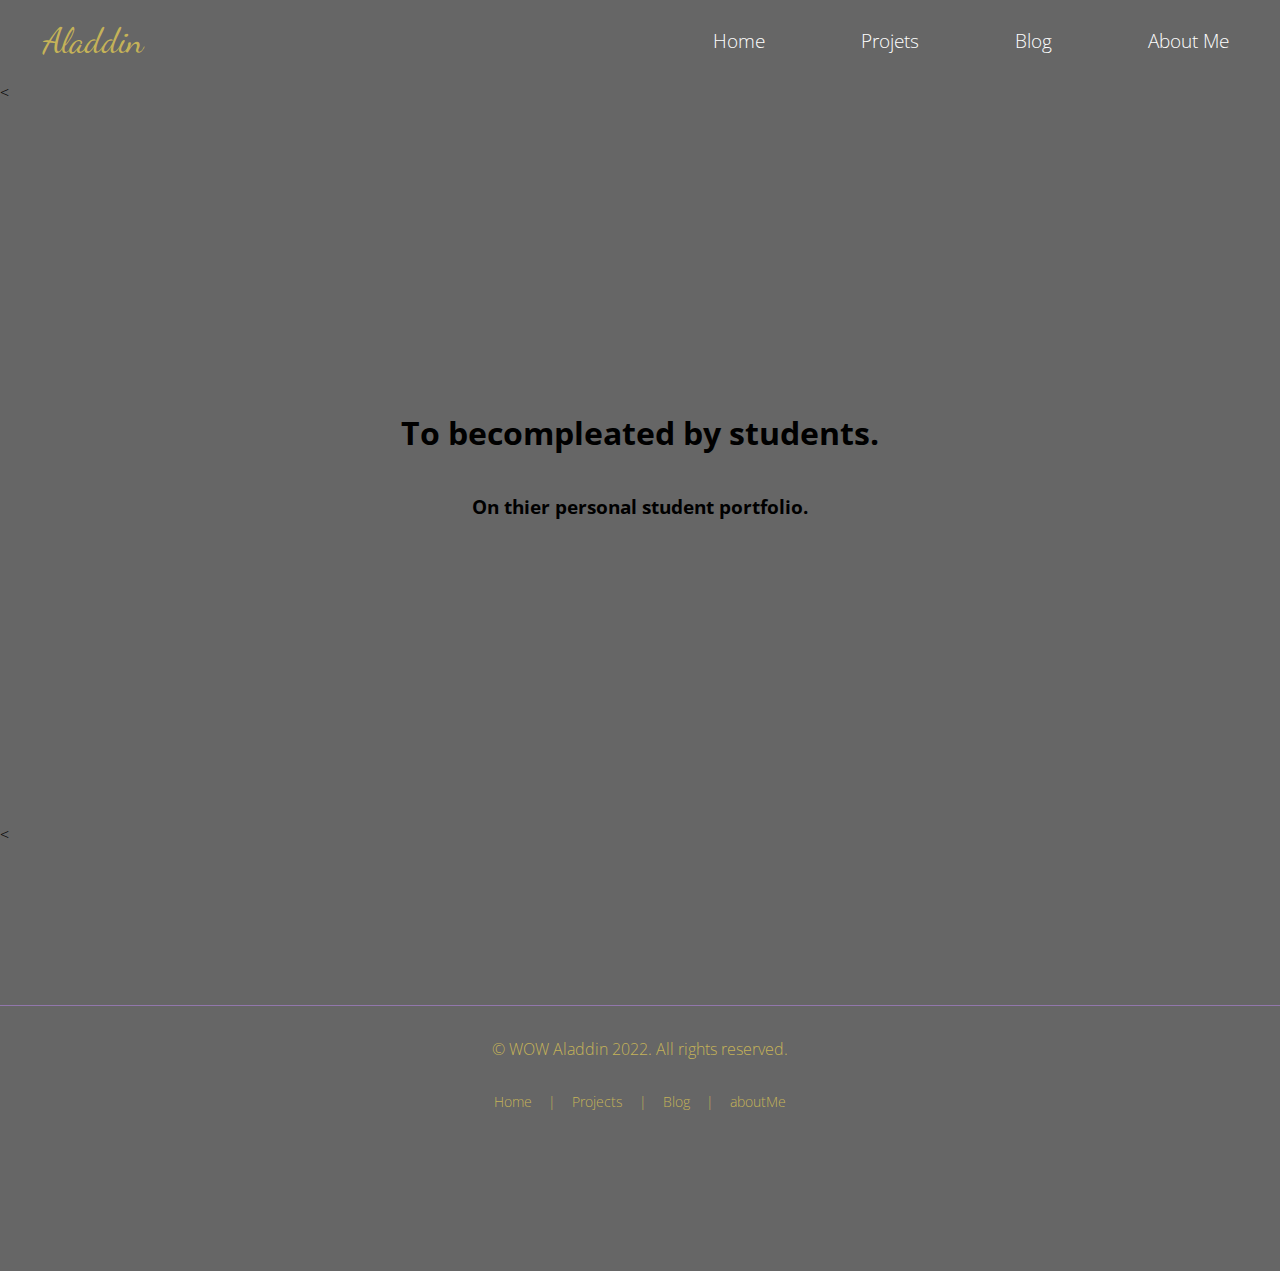
==== aboutMe.html @ 96388e07 "complete project launch 5.0" ====
<!DOCTYPE html>
<html lang="en">

<head>
 <meta charset="UTF-8">
 <meta name="viewport" content="width=device-width, initial-scale=1.0">
 <meta http-equiv="X-UA-Compatible" content="ie=edge">
 <link rel="stylesheet" href="style.css" type="text/css" />
 <link rel="stylesheet" href="nav.css" type="text/css" />
 <title>Aladdins Blog</title>
</head>

<body>

 <!-- Navigation Menu -->
 <nav class="navbar">
  <!-- logo -->
  <div class="logo">Aladdin</div>
  <!-- Hamburger Toggle -->
  <a href="#" class="toggle-button">
   <span class="bar"></span>
   <span class="bar"></span>
   <span class="bar"></span>
  </a>
  <!-- Page Navigation links -->
  <div class="navbar-links">
   <ul>
    <li><a href="index.html">Home</a></li>
    <li><a href="projects.html">Projets</a></li>
    <li><a href="blog.html">Blog</a></li>
    <li><a href="aboutMe.html">About Me</a></li>
   </ul> <!-- Close UL List -->
  </div> <!-- Close Navbar Links class -->
 </nav> <!-- Close Navbar Class -->

<<section class="filler">
    <h1> To becompleated by students.</h1>
    <h3>On thier personal student portfolio.</h3>
</section>
<<footer>
 <p class="copyright">&copy; WOW Aladdin 2022. All rights reserved.</p>
 <ul class=bottomNav>
  <li href="index.html"> Home</li>
  <li class="divider"> |</li>
  <li href="index.html"> Projects</li>
  <li class="divider"> |</li>
  <li href="index.html"> Blog</li>
  <li class="divider"> |</li>
  <li href="index.html"> aboutMe</li>
 </ul>
</footer>
 
</footer>

 <script type="text/javascript" src="script.js"></script>
</body>

</html>
---- style.css ----
/*
Color Palette
background color: #200439
primary: #512C73
secondary: #361356
tertiary: #6F4D8F
accent: #9277AC
vegasGold: #c5b358
white: #fff
black: #000  
*/


html {
    /* If we add any padding or border onto an element it does not affect the width of the element */
    box-sizing: border-box;
}

body {
    margin: 0;
    padding: 0;
    font-family: 'Open Sans', sans-serif;
    font-weight: 300;
    background-color: #200439;
    background-color: #666666;
    background-image: url('https://media.istockphoto.com/id/1341408852/video/colored-smoke-on-a-dark-background-blue-and-red-light-with-smoke.jpg?s=640x640&k=20&c=v2DQUY8IVbli_6FH_9KAs6YWRXlDdYiBJHfp7JFh7NY=');
    background-position: center;
    background-size: cover;
    background-repeat: no-repeat;
}

.hero {
    display: flex;
    flex-direction: column;
    justify-content: space-evenly;
    align-items: center;
}

.heroImage {
    padding: 2rem;
}

.heroImage img {
    border-radius: 6rem;
    box-shadow: 10px 10px #000;
    width: 100%;
    height: auto;
}

.heroText {
    font-size: 0.8rem;
    padding-bottom: 2rem;
    text-align: Left;
    letter-spacing: 5px;
}

.heroName {
    color: #c5b358;
    font-size: 2.5rem;
    text-transform: uppercase;
}

.heroTextTop {
    padding: 1rem;
}

.heroTextBottom {
    padding: 1rem;
}

.heroButton {
    margin: 2rem;
}

.button {
    background-color: #fff;
    padding: 1rem;
    border: 1px solid #9277AC;
    border-radius: 25px;
    font-size: 0.9rem;
    font-weight: 700;
    color: #200439;
    text-decoration: none;
    box-shadow: 8px 8px 4px #000;
}

.button:hover {
    background-color: #361356;
    color: #c5b358;
    transform: scale(1.5);
    /* (150% zoom - Note: if the zoom is too large, it will go outside of the viewport) */
}

.projectsHeader {
    margin: 1.5rem 3rem;
    text-align: center;
    padding: 0.5rem;
    letter-spacing: 4px;
}

.projectCard {
    background-color: #fff;
    color: #200439;
    margin: 4rem 3rem;
    padding: 0.5rem 2rem;
    text-align: center;
    border: 1px solid #9277AC;
    border-radius: 1rem;
    box-shadow: 10px 10px 5px #000;
}

.projectCard img {
    width: 100%;
    height: auto;
    border-radius: 3rem;
    margin: 1rem 0;
}

.projectCard h2 {
    margin: 0.5rem 1rem 1.5rem 1rem;
    font-weight: 600;
}

.projectCard p {
    font-size: 1rem;
    font-weight: 400;
}

.projectIcons {
    display: flex;
    justify-content: space-evenly;
    font-size: 1.2rem;
    margin-top: 2rem;
}

.projectIcons p {
    margin: 0 0 1rem 0;
    font-size: 0.8rem;
}

.fa-github {
    font-size: 2.2rem;
    padding: 1.5rem;
}

.fa-file {
    font-size: 2.2rem;
    padding: 1.5rem;
}

footer {
    text-align: center;
    color: #c5b358;
    margin: 10rem 0;
    border-top: 1px solid #9277AC;
}

.copyright {
    margin: 1rem;
    padding: 1rem;
    font-size: 1rem;
    color: #c5b358;
    display: block;
}

.filler {
    display: flex;
    flex-direction: column;
    justify-content: center;
    align-items: center;
    margin: 0;
    height: 80vh;
}


@media (min-width: 800px) {
    .hero {
        flex-direction: row;
        justify-content: space-evenly;
        align-items: center;
        height: 90vh;
    }

    .heroText {
        font-size: 1rem;
    }

    .heroName {
        font-size: 3.5rem;
    }
    
    .button {
        font-size: 1.1rem;
    }
    
    .projectGallery {
        display: flex;
        flex-direction: row;
        justify-content: center;
        flex-wrap: wrap;
    }
    
    .projectCard {
        max-width: 20%;
    }
}
---- nav.css ----
@import url('https://fonts.googleapis.com/css2?family=Dancing+Script:wght@400;700&family=Open+Sans:wght@300;400;600;700&display=swap');
@import url('https://fonts.googleapis.com/css2?family=Open+Sans:wght@300;400;600;700&display=swap');

.navbar {
    display: flex;
    justify-content: space-between;
    align-items: center;
    padding: 0.2rem;
    
}

.logo {
    font-size: 2.2rem;
    margin: 0.75rem 2.5rem;
    color:#c5b358;
    font-family: 'Dancing Script', cursive;
}


.navbar-links ul {
    margin: 0;
    padding: 0;
    display: flex;
}

.navbar-links li {
    list-style: none;
    padding: 1rem;
    font-size: 1.2rem;
    
}
  
.navbar-links li a {
    text-decoration: none;
    color:#fff;
    padding: 0.5rem 2rem;
    display: block;
    
}

.navbar-links li:hover {
    background-color: #361356
}

.toggle-button {
    position: absolute;
    top: 2.5rem;
    right: 1.5rem;
    display: none;
    flex-direction: column;
    justify-content: space-between;
    width: 30px;
    height: 20px;
}

.toggle-button .bar {
    height: 3px;
    width: 100%;
    background-color: #fff;
    border-radius: 10px;
}

.toggle-button .bar{
    height: 3px;
    width: 100%;
    background-color: #fff;
    border-radius: 10px;
}

.bottomNav{
    margin: 0;
    padding: 0;
    display: flex;
    justify-content: center;
    align-items: center;
}

.bottomNav li {
    list-style: none;
    font-size: 0.9rem;
    padding: 0 0.5rem;
}

.bottomNav li a{
    text-decoration: none;
}

@media (max-width: 800px) {
    .toggle-button {
        display:flex;
    }

    
    .navbar-links {
        display: none;
        width: 100%;
    }
    
    .navbar-links ul {
        width: 100%;
        flex-direction: column;
    }
    
    .navbar-links li {
        text-align: center;
    }
    
    .navbar-links.active {
        display: flex;
    }
}
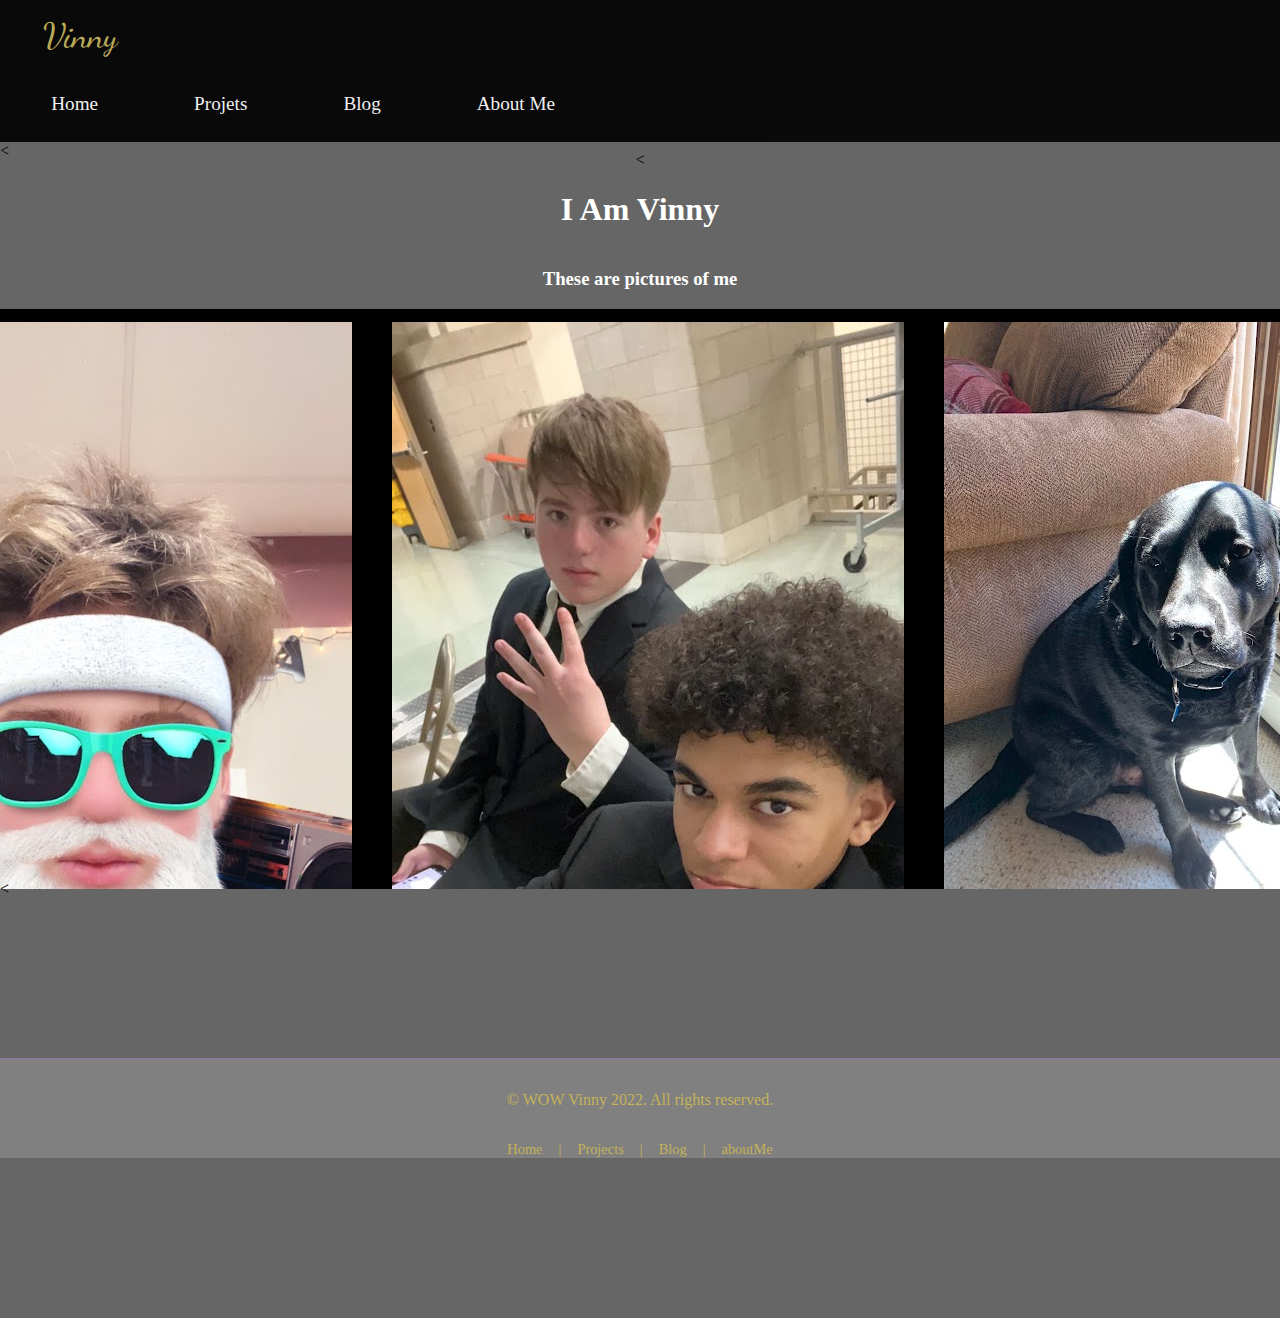
==== commit b46c82d6: "Submit for grading" ====
--- a/aboutMe.html
+++ b/aboutMe.html
@@ -7,7 +7,7 @@
  <meta http-equiv="X-UA-Compatible" content="ie=edge">
  <link rel="stylesheet" href="style.css" type="text/css" />
  <link rel="stylesheet" href="nav.css" type="text/css" />
- <title>Aladdins Blog</title>
+ <title>About Vinny</title>
 </head>
 
 <body>
@@ -15,7 +15,7 @@
  <!-- Navigation Menu -->
  <nav class="navbar">
   <!-- logo -->
-  <div class="logo">Aladdin</div>
+  <div class="logo">Vinny</div>
   <!-- Hamburger Toggle -->
   <a href="#" class="toggle-button">
    <span class="bar"></span>
@@ -34,11 +34,29 @@
  </nav> <!-- Close Navbar Class -->
 
 <<section class="filler">
-    <h1> To becompleated by students.</h1>
-    <h3>On thier personal student portfolio.</h3>
+    <<section class="filler">
+    <h1>I Am Vinny</h1>
+    <h3>These are pictures of me</h3>
+<div class="gallery-wrapper">
+  <div class="gallery-scroll">
+    <div class="gallery">
+      <div class="item">
+        <img src="assets/Mern.jpg" alt="Image" />
+      </div>
+      <div class="item">
+        <img src="assets/Hoco.jpg" alt="Image" />
+      </div>
+      <div class="item">
+        <img src="assets/mydog.jpg" />
+      </div>
+    </div>
+  </div>
+</div>
 </section>
+</section>
+
 <<footer>
- <p class="copyright">&copy; WOW Aladdin 2022. All rights reserved.</p>
+ <p class="copyright">&copy; WOW Vinny 2022. All rights reserved.</p>
  <ul class=bottomNav>
   <li href="index.html"> Home</li>
   <li class="divider"> |</li>
--- a/style.css
+++ b/style.css
@@ -1,11 +1,11 @@
 /*
 Color Palette
-background color: #200439
-primary: #512C73
-secondary: #361356
-tertiary: #6F4D8F
+background color: #6D8A96
+primary: #5D707F
+secondary: #66CED6
+tertiary: #8797B2
 accent: #9277AC
-vegasGold: #c5b358
+vegasGold: #A7A5C6
 white: #fff
 black: #000  
 */
@@ -19,14 +19,15 @@
 body {
     margin: 0;
     padding: 0;
-    font-family: 'Open Sans', sans-serif;
+    font-family: 'Times New Roman', sans-serif;
     font-weight: 300;
-    background-color: #200439;
     background-color: #666666;
-    background-image: url('https://media.istockphoto.com/id/1341408852/video/colored-smoke-on-a-dark-background-blue-and-red-light-with-smoke.jpg?s=640x640&k=20&c=v2DQUY8IVbli_6FH_9KAs6YWRXlDdYiBJHfp7JFh7NY=');
+    background-image: url('https://images.unsplash.com/photo-1497864979123-ef3595423b92?ixlib=rb-4.0.3&ixid=MnwxMjA3fDB8MHxzZWFyY2h8MXx8bmlnaHQlMjBibHVyfGVufDB8fDB8fA%3D%3D&w=1000&q=80');
     background-position: center;
     background-size: cover;
     background-repeat: no-repeat;
+    
+
 }
 
 .hero {
@@ -45,27 +46,47 @@
     box-shadow: 10px 10px #000;
     width: 100%;
     height: auto;
+    flex-direction: column;
+    justify-content: center;
+
 }
 
 .heroText {
     font-size: 0.8rem;
     padding-bottom: 2rem;
-    text-align: Left;
     letter-spacing: 5px;
+    background-color: black;
+    opacity: 0.9;
+    color: blue;
+    text-align: center;
+    justify-content: center;
+    text-align-last: center;
+
 }
 
 .heroName {
     color: #c5b358;
     font-size: 2.5rem;
     text-transform: uppercase;
+    text-align: center;
+    justify-content: center;
+    text-align-last: center;
 }
 
 .heroTextTop {
-    padding: 1rem;
+    margin-right: 10rem;
+    padding-top: 0.4rem;
+    text-align: center;
+    justify-content: center;
+    text-align-last: center;
 }
 
 .heroTextBottom {
-    padding: 1rem;
+    margin-right: 10rem;
+    text-align: center;
+    justify-content: center;
+    text-align-last: center;
+
 }
 
 .heroButton {
@@ -79,7 +100,7 @@
     border-radius: 25px;
     font-size: 0.9rem;
     font-weight: 700;
-    color: #200439;
+    color: #6D8A96;
     text-decoration: none;
     box-shadow: 8px 8px 4px #000;
 }
@@ -96,11 +117,12 @@
     text-align: center;
     padding: 0.5rem;
     letter-spacing: 4px;
+    color: white;
 }
 
 .projectCard {
     background-color: #fff;
-    color: #200439;
+    color: #6D8A96;
     margin: 4rem 3rem;
     padding: 0.5rem 2rem;
     text-align: center;
@@ -203,4 +225,44 @@
     .projectCard {
         max-width: 20%;
     }
+    
+    footer {
+        background-color: grey;
+    }
+}
+
+.gallery-wrapper {
+    background-color: black;
+  box-sizing: border-box;
+  height: 70rem;
+  overflow: hidden;
+  width: 105rem;
+}
+
+.gallery {
+  background-color: black;
+  display: flex;
+  box-sizing: border-box;
+  width: 33rem;
+  height: 33rem;
+  padding: 0px 20px;
+}
+
+.item {
+  box-sizing: border-box;
+  height: 100%;
+  padding: 13px 20px;
+}
+
+.item img {
+  display: block;
+}
+
+
+h1 {
+    color:white;
+}
+
+h3 {
+    color:white;
 }--- a/nav.css
+++ b/nav.css
@@ -3,10 +3,12 @@
 
 .navbar {
     display: flex;
-    justify-content: space-between;
-    align-items: center;
+    flex-direction: column;
+    justify-content: center;
+    align-items: flex-start;
     padding: 0.2rem;
-    
+    opacity: 0.9;
+    background-color: black;
 }
 
 .logo {
